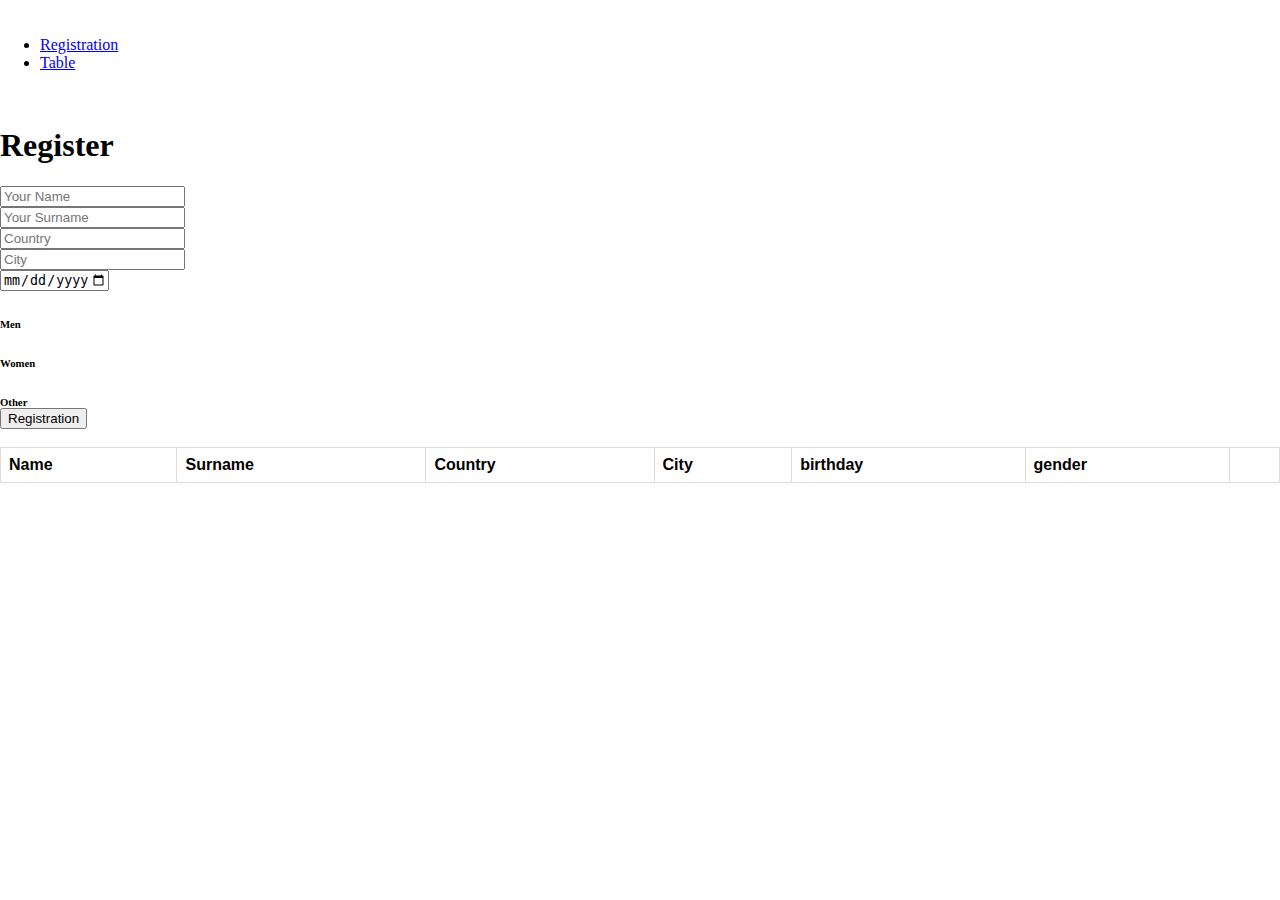
==== index.html @ ce97f977 "create new project" ====
<!DOCTYPE html>
<html lang="en">
<head>
    <meta charset="UTF-8">
    <title>Title</title>
    <link rel="stylesheet" href="css/style.css">
    <script src="js/jquery-3.4.1.min.js"></script>
    <link rel="stylesheet" href="https://cdnjs.cloudflare.com/ajax/libs/font-awesome/4.7.0/css/font-awesome.min.css">
    <link rel="stylesheet" href="https://stackpath.bootstrapcdn.com/bootstrap/4.4.0/css/bootstrap.min.css"
          integrity="sha384-SI27wrMjH3ZZ89r4o+fGIJtnzkAnFs3E4qz9DIYioCQ5l9Rd/7UAa8DHcaL8jkWt" crossorigin="anonymous">
</head>
<body>
<div class="container-fluid">
    <div class="row">
        <div class="container">
            <ul class="nav nav-tabs justify-content-center" role="tablist">
                <li class="nav-item">
                    <a class="nav-link active" data-toggle="tab" href="#home">Registration</a>
                </li>
                <li class="nav-item">
                    <a class="nav-link" data-toggle="tab" href="#menu1">Table</a>
                </li>
            </ul>


            <div class="tab-content">
                <div id="home" class="container tab-pane active"><br>
                    <div class="container">
                        <div class="row justify-content-center">
                            <div class="col-12 col-md-8 col-lg-8 col-xl-6">
                                <div class="row">
                                    <div class="col text-center">
                                        <h1>Register</h1>
                                    </div>
                                </div>

                                <div class="row align-items-center">
                                    <div class="col mt-4 d-flex justify-content-center">
                                        <label for="firstName">
                                            <input id="firstName" type="text" class="form-control"
                                                   placeholder="Your Name" min="2" max="30" value="" required>
                                        </label>
                                    </div>
                                </div>

                                <div class="row align-items-center">
                                    <div class="col mt-4 d-flex justify-content-center">
                                        <label for="lastName">
                                            <input id="lastName" type="text" class="form-control"
                                                   placeholder="Your Surname" min="2" max="30" value="" required>
                                        </label>
                                    </div>
                                </div>

                                <div class="row align-items-center">
                                    <div class="col mt-4 d-flex justify-content-center">
                                        <label for="country">
                                            <input id="country" type="text" class="form-control" placeholder="Country"
                                                   min="2" max="30" value="" required>
                                        </label>
                                    </div>
                                </div>

                                <div class="row align-items-center">
                                    <div class="col mt-4 d-flex justify-content-center">
                                        <label for="city">
                                            <input id="city" type="text" class="form-control" placeholder="City" min="2"
                                                   max="30" value="" required>
                                        </label>
                                    </div>
                                </div>

                                <div class="row align-items-center">
                                    <div class="col mt-4 d-flex justify-content-center">
                                        <div class="form-group">
                                            <label for="datepicker">
                                                <input id="datepicker" type="date" name="bday" max="3000-12-31"
                                                       value="" min="1000-01-01" class="form-control">
                                            </label>
                                        </div>
                                    </div>
                                </div>

                                <div class="row align-items-center">
                                    <div class="col mt-4 d-flex justify-content-center">
                                        <div class="form-check d-flex">
                                                <input type="radio" class="form-check-input-style" value="men" name="optradio"><h6 class="form-check-input-h6">Men</h6>
                                        </div>
                                        <div class="form-check d-flex">
                                            <input type="radio" class="form-check-input-style" value="women" name="optradio"><h6 class="form-check-input-h6">Women</h6>
                                        </div>
                                        <div class="form-check d-flex">
                                                <input type="radio" class="form-check-input-style" value="other" name="optradio"><h6 class="form-check-input-h6">Other</h6>
                                        </div>
                                    </div>
                                </div>

                                <div class="d-flex justify-content-center">
                                    <button id="registButtonId" class="btn btn-primary mt-4 d-flex justify-content-center">Registration
                                    </button>
                                </div>
                            </div>
                        </div>
                    </div>
                </div>
                <div id="menu1" class="container tab-pane fade"><br>
                    <table>
                        <thead>
                        <tr>
                            <th>Name</th>
                            <th>Surname</th>
                            <th>Country</th>
                            <th>City</th>
                            <th>birthday</th>
                            <th>gender</th>
                            <th></th>
                        </tr>
                        </thead>
                        <tbody id="tables-tbody">

                        </tbody>
                    </table>
                </div>
            </div>
        </div>
    </div>
</div>


<!--<script src="https://ajax.googleapis.com/ajax/libs/jquery/3.4.1/jquery.min.js"></script>-->
<script src="https://cdn.jsdelivr.net/npm/popper.js@1.16.0/dist/umd/popper.min.js"
        integrity="sha384-Q6E9RHvbIyZFJoft+2mJbHaEWldlvI9IOYy5n3zV9zzTtmI3UksdQRVvoxMfooAo"
        crossorigin="anonymous"></script>
<script src="https://stackpath.bootstrapcdn.com/bootstrap/4.4.0/js/bootstrap.min.js"
        integrity="sha384-3qaqj0lc6sV/qpzrc1N5DC6i1VRn/HyX4qdPaiEFbn54VjQBEU341pvjz7Dv3n6P"
        crossorigin="anonymous"></script>
<script src="js/index.js"></script>

</body>
</html>
---- css/style.css ----
body{
    margin: 0;
    padding: 0;
}
.nav-tabs{
    padding-top:20px;
}
.form-check-input-style{
    margin: 7px 0px 0px -16px;
}
.form-check-input-h6{
    margin: 3px 6px 0 0px;
}
table {
    font-family: arial, sans-serif;
    border-collapse: collapse;
    width: 100%;
}

td, th {
    border: 1px solid #dddddd;
    text-align: left;
    padding: 8px;
}

tr:nth-child(even) {
    background-color: #dddddd;
}
.tbody-last-td{
    width: 15px;
}
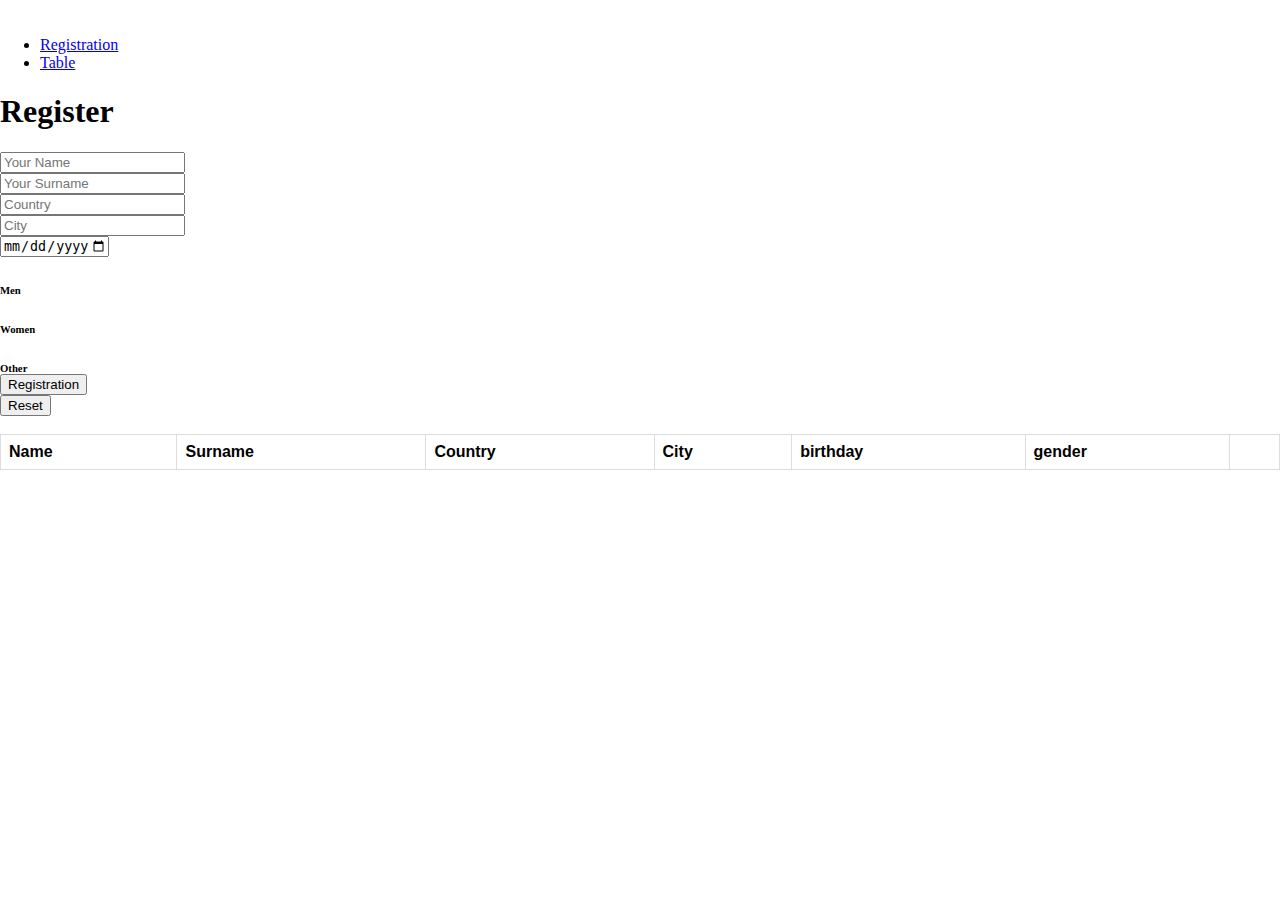
==== commit a04d93dd: "95% project only good" ====
--- a/index.html
+++ b/index.html
@@ -15,16 +15,15 @@
         <div class="container">
             <ul class="nav nav-tabs justify-content-center" role="tablist">
                 <li class="nav-item">
-                    <a class="nav-link active" data-toggle="tab" href="#home">Registration</a>
+                    <a id="nav-item-first-a" class="nav-link active" data-toggle="tab" href="#home">Registration</a>
                 </li>
-                <li class="nav-item">
-                    <a class="nav-link" data-toggle="tab" href="#menu1">Table</a>
+                <li  class="nav-item">
+                    <a id="nav-item-last-a" class="nav-link" data-toggle="tab" href="#menu1">Table</a>
                 </li>
             </ul>
 
-
             <div class="tab-content">
-                <div id="home" class="container tab-pane active"><br>
+                <div id="home" class="container tab-pane active">
                     <div class="container">
                         <div class="row justify-content-center">
                             <div class="col-12 col-md-8 col-lg-8 col-xl-6">
@@ -74,30 +73,41 @@
                                     <div class="col mt-4 d-flex justify-content-center">
                                         <div class="form-group">
                                             <label for="datepicker">
-                                                <input id="datepicker" type="date" name="bday" max="3000-12-31"
-                                                       value="" min="1000-01-01" class="form-control">
+                                                <input id="datepicker" type="date" name="bday" max="2050-12-31"
+                                                       value="" min="1900-01-01" class="form-control">
                                             </label>
                                         </div>
                                     </div>
                                 </div>
 
                                 <div class="row align-items-center">
-                                    <div class="col mt-4 d-flex justify-content-center">
+                                    <div class="col mt-4 d-flex  justify-content-center">
                                         <div class="form-check d-flex">
-                                                <input type="radio" class="form-check-input-style" value="men" name="optradio"><h6 class="form-check-input-h6">Men</h6>
+                                            <input type="radio" class="form-check-input-style" value="men"
+                                                   name="optradio"><h6 class="form-check-input-h6">Men</h6>
                                         </div>
                                         <div class="form-check d-flex">
-                                            <input type="radio" class="form-check-input-style" value="women" name="optradio"><h6 class="form-check-input-h6">Women</h6>
+                                            <input type="radio" class="form-check-input-style" value="women"
+                                                   name="optradio"><h6 class="form-check-input-h6">Women</h6>
                                         </div>
                                         <div class="form-check d-flex">
-                                                <input type="radio" class="form-check-input-style" value="other" name="optradio"><h6 class="form-check-input-h6">Other</h6>
+                                            <input type="radio" class="form-check-input-style" value="other"
+                                                   name="optradio"><h6 class="form-check-input-h6">Other</h6>
                                         </div>
                                     </div>
                                 </div>
 
                                 <div class="d-flex justify-content-center">
-                                    <button id="registButtonId" class="btn btn-primary mt-4 d-flex justify-content-center">Registration
+                                    <button id="registButtonId"
+                                            class="btn btn-primary mt-4 d-flex justify-content-center Registration">
+                                        Registration
                                     </button>
+                                </div>
+                                <div class="d-flex justify-content-center">
+                                    <button class="btn btn-primary mt-4 reset">Reset</button>
+                                </div>
+                                <div class="change-div">
+                                    <button class="btn btn-primary mt-4 change-button" onclick="changeInfor()">Change Information</button>
                                 </div>
                             </div>
                         </div>
--- a/css/style.css
+++ b/css/style.css
@@ -29,3 +29,16 @@
 .tbody-last-td{
     width: 15px;
 }
+/*!*.enterTheData{*!*/
+/*!*    margin-top: 10px;*!*/
+/*!*}*!*/
+
+/*.enterTheData-h3{*/
+/*     background: red;*/
+/*     border-radius:5px;*/
+/*}*/
+
+.change-div{
+    display: none;
+    text-align: center;
+}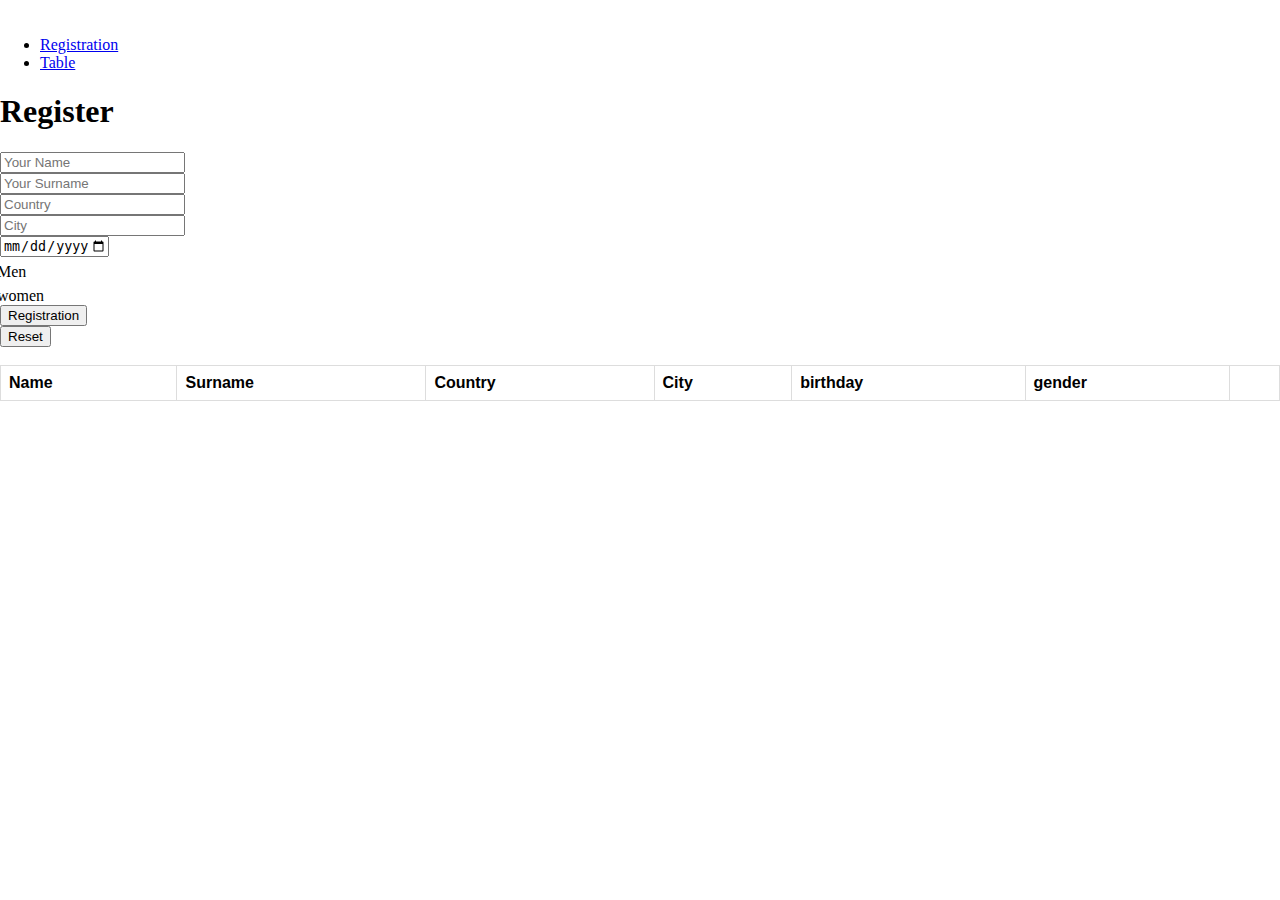
==== commit 0400671d: "dont meny bug" ====
--- a/index.html
+++ b/index.html
@@ -17,7 +17,7 @@
                 <li class="nav-item">
                     <a id="nav-item-first-a" class="nav-link active" data-toggle="tab" href="#home">Registration</a>
                 </li>
-                <li  class="nav-item">
+                <li class="nav-item">
                     <a id="nav-item-last-a" class="nav-link" data-toggle="tab" href="#menu1">Table</a>
                 </li>
             </ul>
@@ -83,16 +83,17 @@
                                 <div class="row align-items-center">
                                     <div class="col mt-4 d-flex  justify-content-center">
                                         <div class="form-check d-flex">
-                                            <input type="radio" class="form-check-input-style" value="men"
-                                                   name="optradio"><h6 class="form-check-input-h6">Men</h6>
+                                            <label for="form-check-one">
+                                                <input id="form-check-one" type="radio" class="form-check-input-style"
+                                                       value="men"
+                                                       name="optradio">Men</label>
                                         </div>
                                         <div class="form-check d-flex">
-                                            <input type="radio" class="form-check-input-style" value="women"
-                                                   name="optradio"><h6 class="form-check-input-h6">Women</h6>
-                                        </div>
-                                        <div class="form-check d-flex">
-                                            <input type="radio" class="form-check-input-style" value="other"
-                                                   name="optradio"><h6 class="form-check-input-h6">Other</h6>
+                                            <label for="form-check-two">
+                                                <input id="form-check-two" type="radio" class="form-check-input-style"
+                                                       value="women"
+                                                       name="optradio">women
+                                            </label>
                                         </div>
                                     </div>
                                 </div>
@@ -107,7 +108,9 @@
                                     <button class="btn btn-primary mt-4 reset">Reset</button>
                                 </div>
                                 <div class="change-div">
-                                    <button class="btn btn-primary mt-4 change-button" onclick="changeInfor()">Change Information</button>
+                                    <button class="btn btn-primary mt-4 change-button" onclick="changeInfor()">Change
+                                        Information
+                                    </button>
                                 </div>
                             </div>
                         </div>
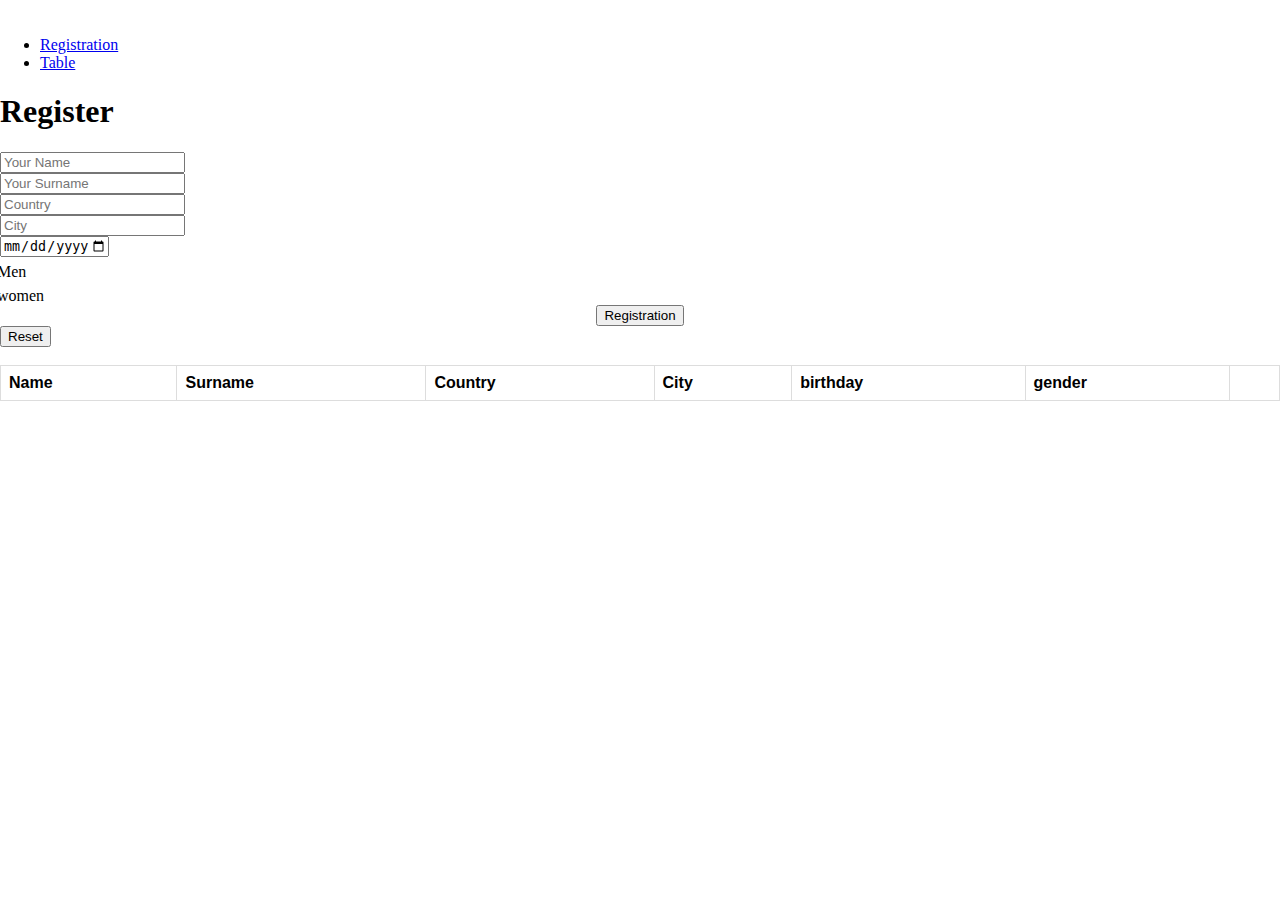
==== commit 6868602b: "98% project" ====
--- a/index.html
+++ b/index.html
@@ -14,10 +14,10 @@
     <div class="row">
         <div class="container">
             <ul class="nav nav-tabs justify-content-center" role="tablist">
-                <li class="nav-item">
+                <li id="nav-item-form" class="nav-item ">
                     <a id="nav-item-first-a" class="nav-link active" data-toggle="tab" href="#home">Registration</a>
                 </li>
-                <li class="nav-item">
+                <li id="nav-item-table" class="nav-item ">
                     <a id="nav-item-last-a" class="nav-link" data-toggle="tab" href="#menu1">Table</a>
                 </li>
             </ul>
@@ -84,34 +84,30 @@
                                     <div class="col mt-4 d-flex  justify-content-center">
                                         <div class="form-check d-flex">
                                             <label for="form-check-one">
-                                                <input id="form-check-one" type="radio" class="form-check-input-style"
-                                                       value="men"
-                                                       name="optradio">Men</label>
+                                                <input id="form-check-one" type="radio" class="form-check-input-style" value="men" name="optradio">Men</label>
                                         </div>
                                         <div class="form-check d-flex">
                                             <label for="form-check-two">
-                                                <input id="form-check-two" type="radio" class="form-check-input-style"
-                                                       value="women"
-                                                       name="optradio">women
+                                                <input id="form-check-two" type="radio" class="form-check-input-style" value="women" name="optradio">women
                                             </label>
                                         </div>
                                     </div>
                                 </div>
 
-                                <div class="d-flex justify-content-center">
-                                    <button id="registButtonId"
-                                            class="btn btn-primary mt-4 d-flex justify-content-center Registration">
+                                <div class="Registration">
+                                    <button id="registButtonId" class="btn btn-primary mt-4">
                                         Registration
                                     </button>
-                                </div>
-                                <div class="d-flex justify-content-center">
-                                    <button class="btn btn-primary mt-4 reset">Reset</button>
                                 </div>
                                 <div class="change-div">
                                     <button class="btn btn-primary mt-4 change-button" onclick="changeInfor()">Change
                                         Information
                                     </button>
                                 </div>
+                                <div class="d-flex justify-content-center">
+                                    <button class="btn btn-primary mt-4 reset">Reset</button>
+                                </div>
+
                             </div>
                         </div>
                     </div>
--- a/css/style.css
+++ b/css/style.css
@@ -41,4 +41,8 @@
 .change-div{
     display: none;
     text-align: center;
+}
+.Registration{
+    display: block;
+    text-align: center;
 }